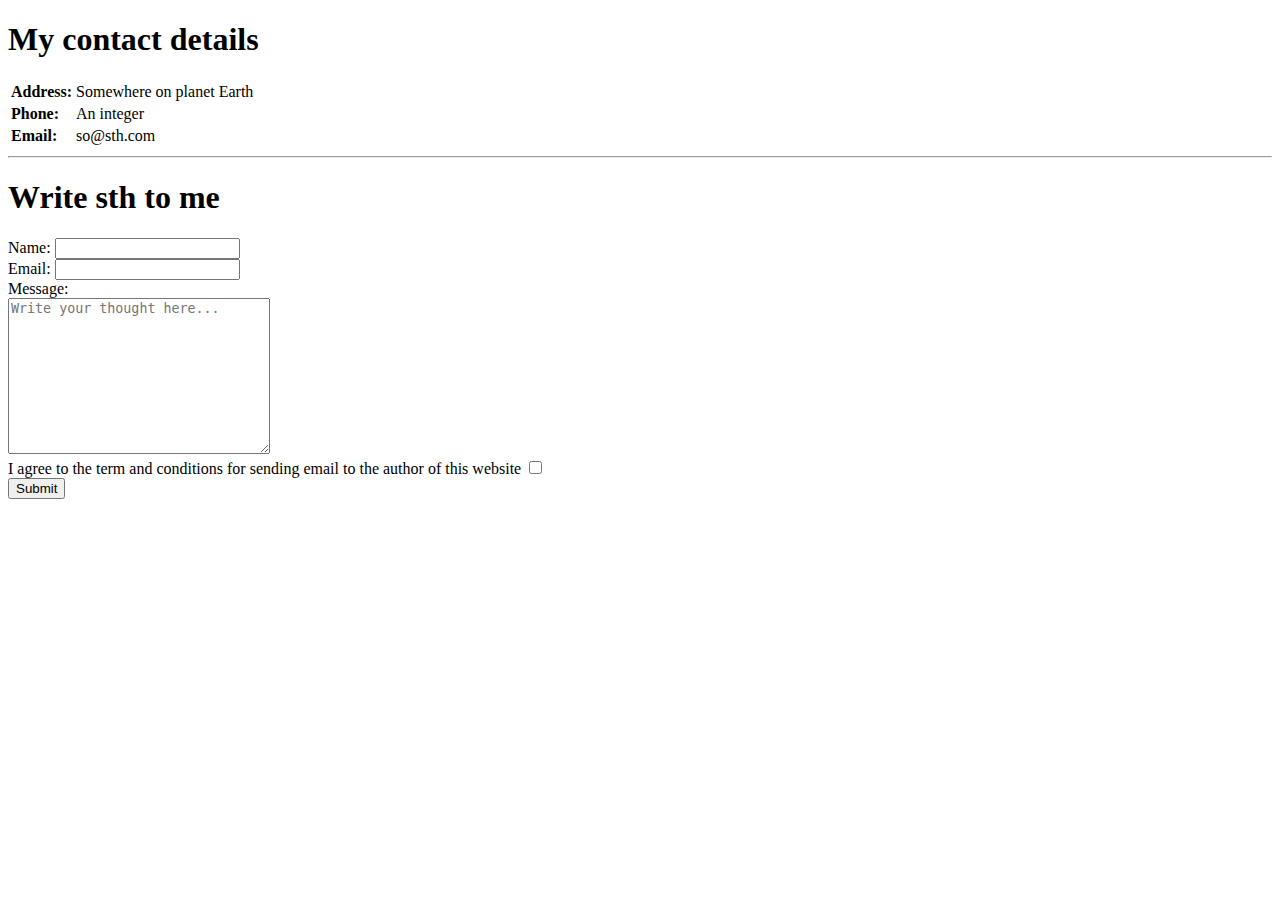
==== contact.html @ 04829f76 "Initial commit" ====
<!DOCTYPE html>
<html lang="en">
<head>
    <meta charset="UTF-8">
    <meta http-equiv="X-UA-Compatible" content="IE=edge">
    <meta name="viewport" content="width=device-width, initial-scale=1.0">
    <title>Contact Me! ✉</title>
</head>
<body>
    <h1>My contact details</h1>
    <table>
        <tr>
            <td><strong>Address:</strong></td>
            <td>Somewhere on planet Earth</td>
        </tr>
        <tr>
            <td><strong>Phone:</strong></td>
            <td>An integer</td>
        </tr>
        <tr>
            <td><strong>Email:</strong></td>
            <td>so@sth.com</td>
        </tr>
    </table>
    <hr>
    <h1>Write sth to me</h1>
    <form action="mailto:so@sth.com" method="post">
        <label>Name:</label>
        <input type="text"><br>
        <label>Email:</label>
        <input type="email" name="" id=""><br>
        <label>Message:</label><br>
        <textarea name="" id="" cols="30" rows="10" placeholder="Write your thought here..."></textarea><br>
        <label>I agree to the term and conditions for sending email to the author of this website</label>
        <input type="checkbox"><br>
        <input type="submit">
    </form>
</body>
</html>
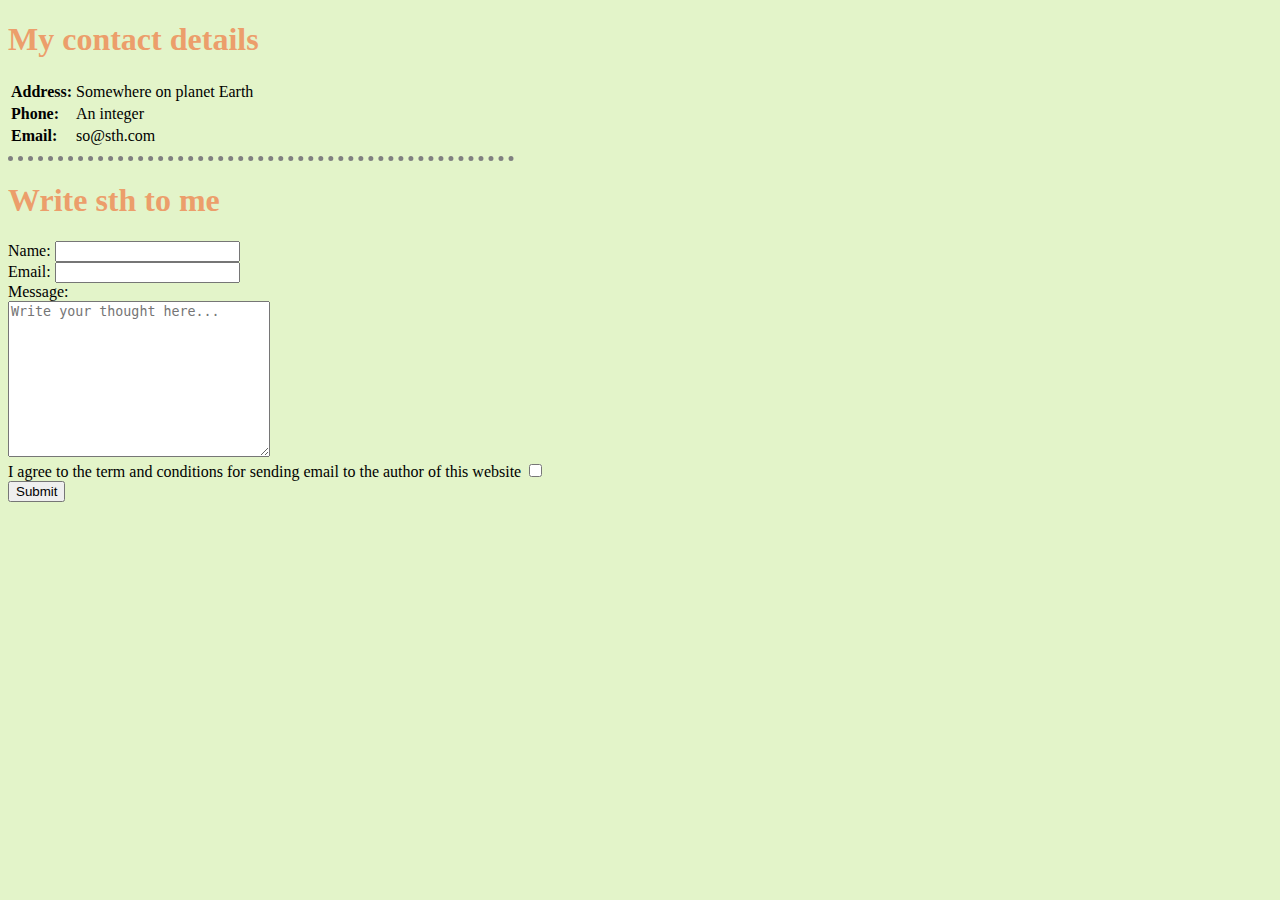
==== commit c09ee34c: "Finish basic CSS section" ====
--- a/contact.html
+++ b/contact.html
@@ -5,6 +5,7 @@
     <meta http-equiv="X-UA-Compatible" content="IE=edge">
     <meta name="viewport" content="width=device-width, initial-scale=1.0">
     <title>Contact Me! ✉</title>
+    <link rel="stylesheet" href="css/styles.css">
 </head>
 <body>
     <h1>My contact details</h1>
--- a/css/styles.css
+++ b/css/styles.css
@@ -0,0 +1,23 @@
+body {
+    background-color: #e3f4c9;
+}
+
+hr {
+    border-style: dotted none none;
+    border-top-width: 5px;
+    width: 40%;
+    margin-left: 0%;
+    border-color: gray;
+}
+
+h1 {
+    color: #ec9e6b;
+}
+
+h2 {
+    color: #f0c27c;
+}
+
+p, li, a {
+    color: #c9c24b;
+}